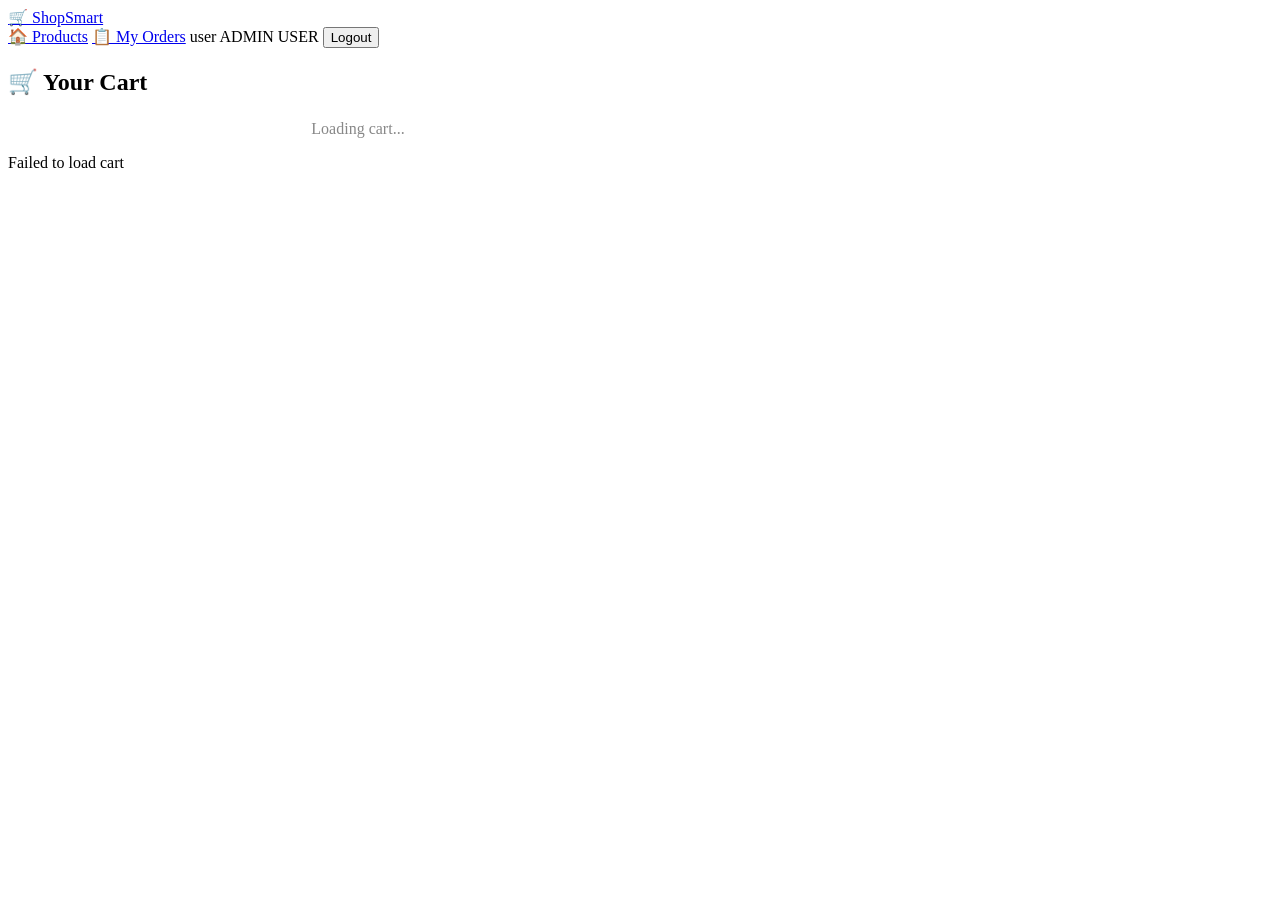
==== src/main/resources/templates/cart.html @ 404d9489 "feat: Shopping Cart and Orders (Feature 3) ## Summary Full shopping cart and order management system" ====
<!DOCTYPE html>
<html xmlns:th="http://www.thymeleaf.org"
      xmlns:sec="http://www.thymeleaf.org/extras/spring-security">
<head>
    <meta charset="UTF-8"/>
    <meta name="viewport" content="width=device-width, initial-scale=1.0"/>
    <title>Cart — ShopSmart</title>
    <link rel="stylesheet" th:href="@{/style.css}"/>
</head>
<body>

<nav class="navbar">
    <a href="/" class="brand">🛒 ShopSmart</a>
    <div class="nav-links">
        <a href="/" class="nav-btn">🏠 Products</a>
        <a href="/my-orders" class="nav-btn">📋 My Orders</a>
        <span class="nav-user">
            <span class="nav-username" sec:authentication="name">user</span>
            <span class="role-badge" sec:authorize="hasRole('ADMIN')">ADMIN</span>
            <span class="role-badge role-user" sec:authorize="hasRole('USER')">USER</span>
        </span>
        <form method="post" action="/logout" style="display:inline">
            <button type="submit" class="nav-btn nav-btn-danger">Logout</button>
        </form>
    </div>
</nav>

<div class="container" style="max-width:700px;">
    <h2 style="margin-bottom:1.5rem;">🛒 Your Cart</h2>
    <div id="cartContent" class="form-card">
        <p style="color:#888;text-align:center;">Loading cart...</p>
    </div>
</div>

<div id="toast"></div>

<script>
function loadCart() {
    fetch('/cart')
        .then(r => r.json())
        .then(cart => renderCart(cart))
        .catch(() => showToast('Failed to load cart', 'error'));
}

function renderCart(cart) {
    const items = cart.items || [];
    const c = document.getElementById('cartContent');
    if (!items.length) {
        c.innerHTML = '<div class="empty-state"><div class="icon">🛒</div><p>Your cart is empty. <a href="/">Browse products</a></p></div>';
        return;
    }
    const total = items.reduce((sum, i) => sum + i.product.price * i.quantity, 0);
    c.innerHTML = `
        <table style="width:100%;border-collapse:collapse;margin-bottom:1.5rem;">
            <thead>
                <tr style="border-bottom:2px solid #eee;text-align:left;">
                    <th style="padding:.5rem;">Product</th>
                    <th style="padding:.5rem;text-align:right;">Price</th>
                    <th style="padding:.5rem;text-align:center;">Qty</th>
                    <th style="padding:.5rem;text-align:right;">Subtotal</th>
                    <th style="padding:.5rem;"></th>
                </tr>
            </thead>
            <tbody>
                ${items.map(i => `
                <tr style="border-bottom:1px solid #f0f0f0;">
                    <td style="padding:.6rem .5rem;">${i.product.name}<br><small style="color:#888;">${i.product.category}</small><br><small style="color:${i.product.stock <= 10 ? '#e74c3c' : '#27ae60'};">Stock: ${i.product.stock}</small></td>
                    <td style="padding:.6rem .5rem;text-align:right;">&#8377;${i.product.price.toLocaleString('en-IN',{minimumFractionDigits:2})}</td>
                    <td style="padding:.6rem .5rem;text-align:center;">
                        <input type="number" min="1" max="${i.product.stock}" value="${i.quantity}"
                               style="width:65px;text-align:center;padding:.2rem;"
                               onchange="updateQty(${i.id}, this.value, ${i.product.stock}, this)"/>
                    </td>
                    <td style="padding:.6rem .5rem;text-align:right;font-weight:600;">&#8377;${(i.product.price * i.quantity).toLocaleString('en-IN',{minimumFractionDigits:2})}</td>
                    <td style="padding:.6rem .5rem;text-align:center;">
                        <button class="btn btn-danger btn-sm" onclick="removeItem(${i.id})">&#128465;</button>
                    </td>
                </tr>`).join('')}
            </tbody>
        </table>
        <div style="display:flex;justify-content:space-between;align-items:center;flex-wrap:wrap;gap:1rem;">
            <div style="font-size:1.2rem;font-weight:700;color:#6c63ff;">
                Total: &#8377;${total.toLocaleString('en-IN',{minimumFractionDigits:2})}
            </div>
            <div style="display:flex;gap:.75rem;">
                <button class="btn btn-outline" onclick="clearCart()">Clear Cart</button>
                <button class="btn btn-primary" onclick="checkout()">&#9989; Checkout</button>
            </div>
        </div>`;
}

function updateQty(itemId, qty, maxStock, input) {
    qty = parseInt(qty);
    if (isNaN(qty) || qty < 1) { input.value = 1; qty = 1; }
    if (qty > maxStock) {
        showToast('Only ' + maxStock + ' in stock', 'error');
        input.value = maxStock;
        qty = maxStock;
    }
    fetch('/cart/update/' + itemId + '?quantity=' + qty, { method: 'PUT' })
        .then(r => r.json())
        .then(data => {
            if (data.error) { showToast(data.error, 'error'); loadCart(); }
            else renderCart(data);
        })
        .catch(() => showToast('Update failed', 'error'));
}

function removeItem(itemId) {
    fetch('/cart/remove/' + itemId, { method: 'DELETE' })
        .then(r => r.ok ? (showToast('Item removed', 'success'), loadCart()) : showToast('Failed', 'error'))
        .catch(() => showToast('Failed', 'error'));
}

function clearCart() {
    if (!confirm('Clear your entire cart?')) return;
    fetch('/cart/clear', { method: 'DELETE' })
        .then(r => r.ok ? (showToast('Cart cleared', 'success'), loadCart()) : showToast('Failed', 'error'))
        .catch(() => showToast('Failed', 'error'));
}

function checkout() {
    if (!confirm('Place this order?')) return;
    fetch('/orders/checkout', { method: 'POST' })
        .then(r => r.json())
        .then(data => {
            if (data.id) {
                showToast('Order #' + data.id + ' placed!', 'success');
                setTimeout(() => window.location.href = '/my-orders/' + data.id, 1000);
            } else {
                showToast(data.error || 'Checkout failed', 'error');
            }
        })
        .catch(() => showToast('Checkout failed', 'error'));
}

function showToast(msg, type = 'success') {
    const t = document.getElementById('toast');
    t.textContent = msg;
    t.className = 'show ' + type;
    setTimeout(() => t.className = '', 3000);
}

loadCart();
</script>
</body>
</html>
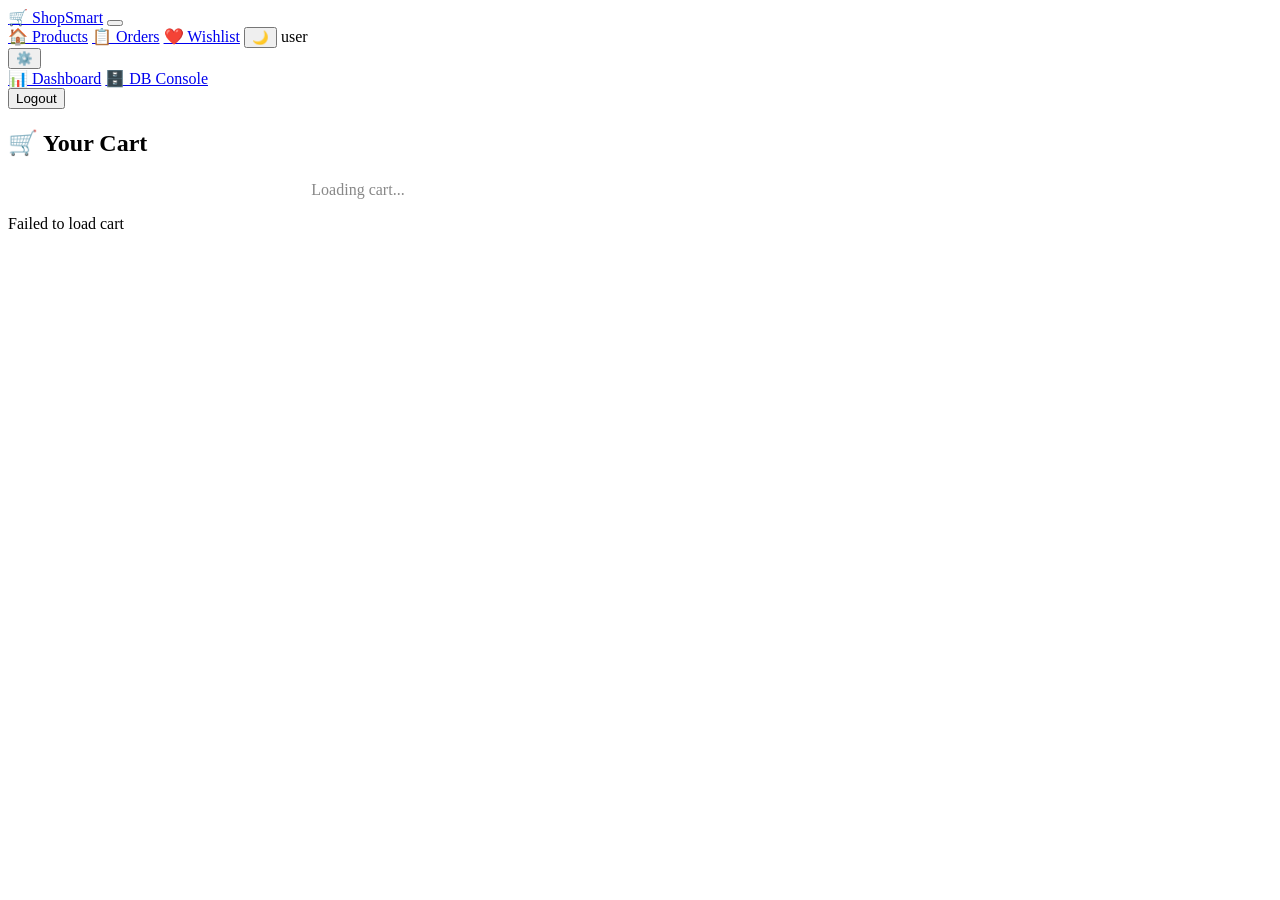
==== commit bd69de8f: "feat: redesign navbar with admin gear dropdown, hamburger, and shared dark-mode controls - Add share" ====
--- a/src/main/resources/templates/cart.html
+++ b/src/main/resources/templates/cart.html
@@ -6,22 +6,33 @@
     <meta name="viewport" content="width=device-width, initial-scale=1.0"/>
     <title>Cart — ShopSmart</title>
     <link rel="stylesheet" th:href="@{/style.css}"/>
+    <script th:src="@{/nav.js}" defer></script>
 </head>
 <body>
 
 <nav class="navbar">
     <a href="/" class="brand">🛒 ShopSmart</a>
-    <div class="nav-links">
-        <a href="/" class="nav-btn">🏠 Products</a>
-        <a href="/my-orders" class="nav-btn">📋 My Orders</a>
-        <span class="nav-user">
-            <span class="nav-username" sec:authentication="name">user</span>
-            <span class="role-badge" sec:authorize="hasRole('ADMIN')">ADMIN</span>
-            <span class="role-badge role-user" sec:authorize="hasRole('USER')">USER</span>
-        </span>
-        <form method="post" action="/logout" style="display:inline">
-            <button type="submit" class="nav-btn nav-btn-danger">Logout</button>
-        </form>
+    <button type="button" class="nav-toggle" aria-label="Open menu"><span></span><span></span><span></span></button>
+    <div class="nav-menu">
+        <div class="nav-links">
+            <a href="/" class="nav-link">🏠 Products</a>
+            <a href="/my-orders" class="nav-link">📋 Orders</a>
+            <a href="/wishlist-page" class="nav-link">❤️ Wishlist</a>
+            <button type="button" class="theme-toggle" onclick="toggleDarkMode()" title="Toggle dark mode">🌙</button>
+            <span class="nav-user">
+                <span class="nav-username" sec:authentication="name">user</span>
+            </span>
+            <div class="nav-dropdown" sec:authorize="hasRole('ADMIN')">
+                <button type="button" class="nav-dropdown-btn" title="Admin" aria-label="Admin menu">⚙️</button>
+                <div class="nav-dropdown-menu">
+                    <a href="/admin/dashboard">📊 Dashboard</a>
+                    <a href="/h2-console" target="_blank" rel="noopener">🗄️ DB Console</a>
+                </div>
+            </div>
+            <form method="post" action="/logout" class="nav-logout">
+                <button type="submit" class="nav-btn">Logout</button>
+            </form>
+        </div>
     </div>
 </nav>
 
@@ -35,6 +46,13 @@
 <div id="toast"></div>
 
 <script>
+let appliedCoupon = null;
+let cartSubtotal = 0;
+
+function clearCoupon() {
+    appliedCoupon = null;
+}
+
 function loadCart() {
     fetch('/cart')
         .then(r => r.json())
@@ -46,10 +64,14 @@
     const items = cart.items || [];
     const c = document.getElementById('cartContent');
     if (!items.length) {
+        clearCoupon();
+        cartSubtotal = 0;
         c.innerHTML = '<div class="empty-state"><div class="icon">🛒</div><p>Your cart is empty. <a href="/">Browse products</a></p></div>';
         return;
     }
-    const total = items.reduce((sum, i) => sum + i.product.price * i.quantity, 0);
+    cartSubtotal = items.reduce((sum, i) => sum + i.product.price * i.quantity, 0);
+    const discount = appliedCoupon ? appliedCoupon.discount : 0;
+    const finalTotal = appliedCoupon ? appliedCoupon.finalTotal : cartSubtotal;
     c.innerHTML = `
         <table style="width:100%;border-collapse:collapse;margin-bottom:1.5rem;">
             <thead>
@@ -78,15 +100,55 @@
                 </tr>`).join('')}
             </tbody>
         </table>
+        <div style="display:flex;gap:.5rem;align-items:center;flex-wrap:wrap;margin-bottom:1rem;">
+            <input id="couponCode" type="text" placeholder="Coupon code"
+                   value="${appliedCoupon ? appliedCoupon.code : ''}"
+                   style="flex:1;min-width:140px;padding:.45rem .6rem;border:1px solid #ddd;border-radius:6px;"/>
+            <button class="btn btn-outline" type="button" onclick="applyCoupon()">Apply</button>
+            ${appliedCoupon ? '<button class="btn btn-outline" type="button" onclick="removeCoupon()">Remove</button>' : ''}
+        </div>
+        <div id="couponPreview" style="margin-bottom:1rem;${appliedCoupon ? '' : 'display:none;'}">
+            ${appliedCoupon ? `<small style="color:#27ae60;">Coupon <strong>${appliedCoupon.code}</strong> applied — save &#8377;${discount.toLocaleString('en-IN',{minimumFractionDigits:2})}</small>` : ''}
+        </div>
         <div style="display:flex;justify-content:space-between;align-items:center;flex-wrap:wrap;gap:1rem;">
             <div style="font-size:1.2rem;font-weight:700;color:#6c63ff;">
-                Total: &#8377;${total.toLocaleString('en-IN',{minimumFractionDigits:2})}
+                ${appliedCoupon
+                    ? `Subtotal: &#8377;${cartSubtotal.toLocaleString('en-IN',{minimumFractionDigits:2})}<br>
+                       <span style="font-size:1rem;">Total: &#8377;${finalTotal.toLocaleString('en-IN',{minimumFractionDigits:2})}</span>`
+                    : `Total: &#8377;${cartSubtotal.toLocaleString('en-IN',{minimumFractionDigits:2})}`}
             </div>
             <div style="display:flex;gap:.75rem;">
                 <button class="btn btn-outline" onclick="clearCart()">Clear Cart</button>
                 <button class="btn btn-primary" onclick="checkout()">&#9989; Checkout</button>
             </div>
         </div>`;
+}
+
+function applyCoupon() {
+    const code = (document.getElementById('couponCode').value || '').trim();
+    if (!code) {
+        showToast('Enter a coupon code', 'error');
+        return;
+    }
+    if (cartSubtotal <= 0) {
+        showToast('Cart is empty', 'error');
+        return;
+    }
+    fetch('/coupons/validate?code=' + encodeURIComponent(code) + '&orderTotal=' + cartSubtotal, { method: 'POST' })
+        .then(async r => {
+            const data = await r.json();
+            if (!r.ok) throw new Error(data.error || 'Invalid coupon');
+            appliedCoupon = data;
+            showToast('Coupon applied!', 'success');
+            loadCart();
+        })
+        .catch(err => showToast(err.message || 'Invalid coupon', 'error'));
+}
+
+function removeCoupon() {
+    clearCoupon();
+    showToast('Coupon removed', 'success');
+    loadCart();
 }
 
 function updateQty(itemId, qty, maxStock, input) {
@@ -97,6 +159,7 @@
         input.value = maxStock;
         qty = maxStock;
     }
+    clearCoupon();
     fetch('/cart/update/' + itemId + '?quantity=' + qty, { method: 'PUT' })
         .then(r => r.json())
         .then(data => {
@@ -107,6 +170,7 @@
 }
 
 function removeItem(itemId) {
+    clearCoupon();
     fetch('/cart/remove/' + itemId, { method: 'DELETE' })
         .then(r => r.ok ? (showToast('Item removed', 'success'), loadCart()) : showToast('Failed', 'error'))
         .catch(() => showToast('Failed', 'error'));
@@ -114,6 +178,7 @@
 
 function clearCart() {
     if (!confirm('Clear your entire cart?')) return;
+    clearCoupon();
     fetch('/cart/clear', { method: 'DELETE' })
         .then(r => r.ok ? (showToast('Cart cleared', 'success'), loadCart()) : showToast('Failed', 'error'))
         .catch(() => showToast('Failed', 'error'));
@@ -121,11 +186,16 @@
 
 function checkout() {
     if (!confirm('Place this order?')) return;
-    fetch('/orders/checkout', { method: 'POST' })
+    let url = '/orders/checkout';
+    if (appliedCoupon && appliedCoupon.code) {
+        url += '?couponCode=' + encodeURIComponent(appliedCoupon.code);
+    }
+    fetch(url, { method: 'POST' })
         .then(r => r.json())
         .then(data => {
             if (data.id) {
                 showToast('Order #' + data.id + ' placed!', 'success');
+                clearCoupon();
                 setTimeout(() => window.location.href = '/my-orders/' + data.id, 1000);
             } else {
                 showToast(data.error || 'Checkout failed', 'error');
